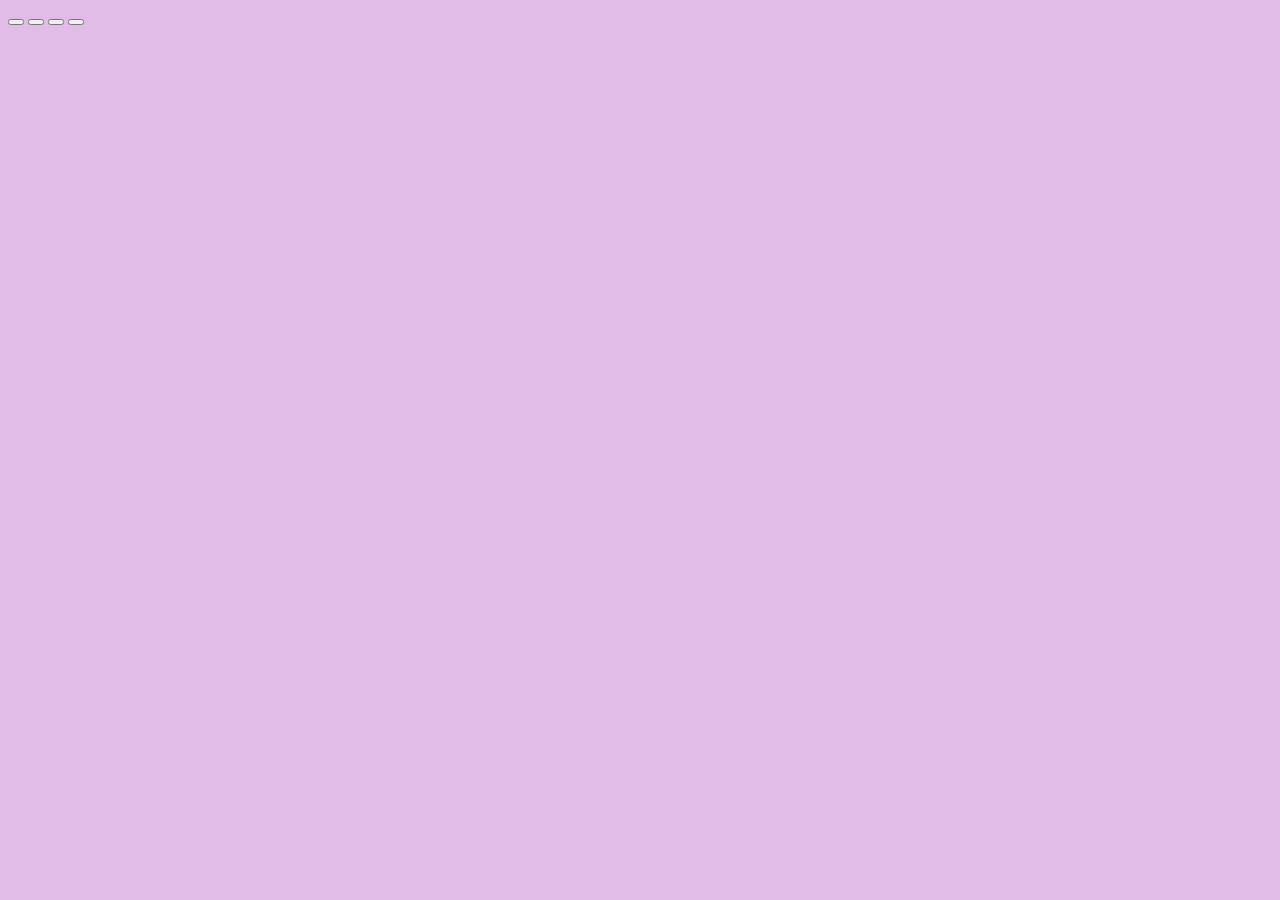
==== home.html @ d8beaeee "New file for home page and temporary styling sheet" ====
<!doctype html>
<html lang="en">
  <head>
    <!-- Required meta tags -->
    <meta charset="utf-8">
    <meta name="viewport" content="width=device-width, initial-scale=1">

    <!-- Bootstrap CSS -->
    <link href="https://cdn.jsdelivr.net/npm/bootstrap@5.1.2/dist/css/bootstrap.min.css" rel="stylesheet" integrity="sha384-uWxY/CJNBR+1zjPWmfnSnVxwRheevXITnMqoEIeG1LJrdI0GlVs/9cVSyPYXdcSF" crossorigin="anonymous">
    <link rel="stylesheet" href="style2.css"/>

    <!-- Fonts -->
    <link rel="preconnect" href="https://fonts.googleapis.com">
    <link rel="preconnect" href="https://fonts.gstatic.com" crossorigin>
    <link href="https://fonts.googleapis.com/css2?family=Manrope:wght@600;700&display=swap" rel="stylesheet">
    <link href="https://fonts.googleapis.com/css2?family=Raleway:wght@800&display=swap" rel="stylesheet">
    
  </head>
  <body>
    <!-- Optional JavaScript; choose one of the two! -->

    <!-- Option 1: Bootstrap Bundle with Popper -->
    <script src="https://cdn.jsdelivr.net/npm/bootstrap@5.1.2/dist/js/bootstrap.bundle.min.js" integrity="sha384-kQtW33rZJAHjgefvhyyzcGF3C5TFyBQBA13V1RKPf4uH+bwyzQxZ6CmMZHmNBEfJ" crossorigin="anonymous"></script>
    <div class="card">
        <button> </button>
        <button> </button>
        <button> </button>
        <button> </button>
    </div>
    <!-- Option 2: Separate Popper and Bootstrap JS -->
    <!--
    <script src="https://cdn.jsdelivr.net/npm/@popperjs/core@2.10.2/dist/umd/popper.min.js" integrity="sha384-7+zCNj/IqJ95wo16oMtfsKbZ9ccEh31eOz1HGyDuCQ6wgnyJNSYdrPa03rtR1zdB" crossorigin="anonymous"></script>
    <script src="https://cdn.jsdelivr.net/npm/bootstrap@5.1.2/dist/js/bootstrap.min.js" integrity="sha384-PsUw7Xwds7x08Ew3exXhqzbhuEYmA2xnwc8BuD6SEr+UmEHlX8/MCltYEodzWA4u" crossorigin="anonymous"></script>
    -->
  </body>
</html>
---- style2.css ----
/* HOME PAGE */
html {
    background-color: #E0BCE7;
}

.entry-shape {
    position: absolute;
    height: 100%;
    width: 50%;
    right: 0%;
    border-radius: 100%;

    background: #000000;
    z-index: 0;
}

.entry-team-number {
    position: absolute;
    left: 40.07%;
    right: 51.39%;
    top: 35.74%;
    bottom: 59.77%;

    font-family: Manrope;
    font-style: normal;
    font-weight: 800;
    font-size: 34px;
    line-height: 46px;
    letter-spacing: 0.22em;
    font-family: 'Manrope', sans-serif;

    z-index: 1;
    color: #FFFFFF;
}

.entry-logo {
    position: absolute;
    width: 412px;
    height: 412px;
    left: 76px;
    top: 306px;
    border-radius: 100%;
}

.entry-title {
    position: absolute;
    width: 782px;
    height: 127px;
    left: 577px;
    top: 422px;

    font-family: Raleway;
    font-style: normal;
    font-weight: 800;
    font-size: 85px;
    line-height: 100px;
    letter-spacing: 0.3em;

    font-family: 'Raleway', sans-serif;
    border: 5px solid #E0BCE7;
}

.entry-enter {
    position: absolute;
    font-family: 'Manrope', sans-serif;
    width: 253px;
    height: 76px;
    left: 577px;
    top: 579px;
    
    background: #E0BCE7;
    border-radius: 15px;
}
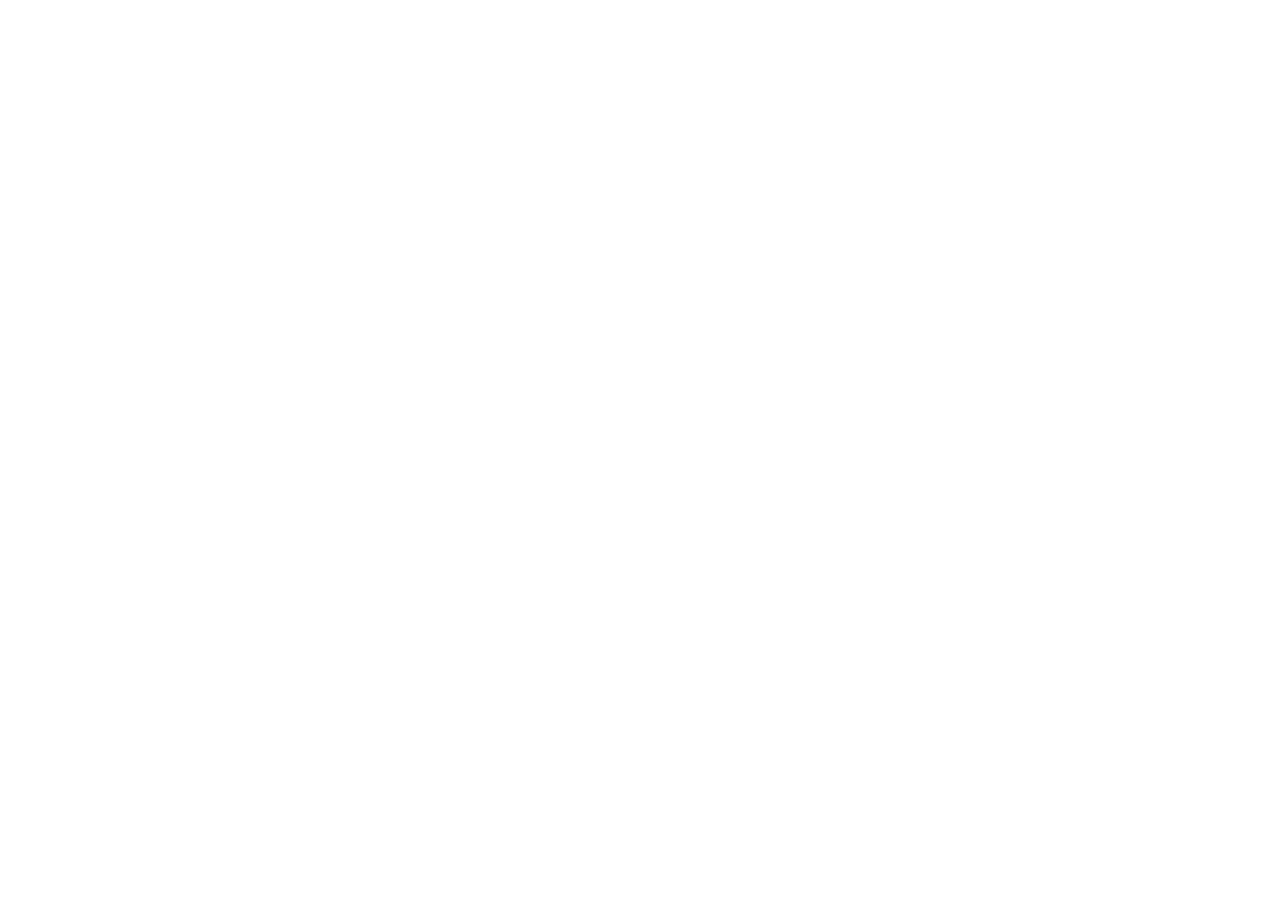
==== commit b671821d: "updates" ====
--- a/home.html
+++ b/home.html
@@ -17,16 +17,15 @@
     
   </head>
   <body>
+
+    <div>
+      
+    </div>
     <!-- Optional JavaScript; choose one of the two! -->
 
     <!-- Option 1: Bootstrap Bundle with Popper -->
     <script src="https://cdn.jsdelivr.net/npm/bootstrap@5.1.2/dist/js/bootstrap.bundle.min.js" integrity="sha384-kQtW33rZJAHjgefvhyyzcGF3C5TFyBQBA13V1RKPf4uH+bwyzQxZ6CmMZHmNBEfJ" crossorigin="anonymous"></script>
-    <div class="card">
-        <button> </button>
-        <button> </button>
-        <button> </button>
-        <button> </button>
-    </div>
+    
     <!-- Option 2: Separate Popper and Bootstrap JS -->
     <!--
     <script src="https://cdn.jsdelivr.net/npm/@popperjs/core@2.10.2/dist/umd/popper.min.js" integrity="sha384-7+zCNj/IqJ95wo16oMtfsKbZ9ccEh31eOz1HGyDuCQ6wgnyJNSYdrPa03rtR1zdB" crossorigin="anonymous"></script>
